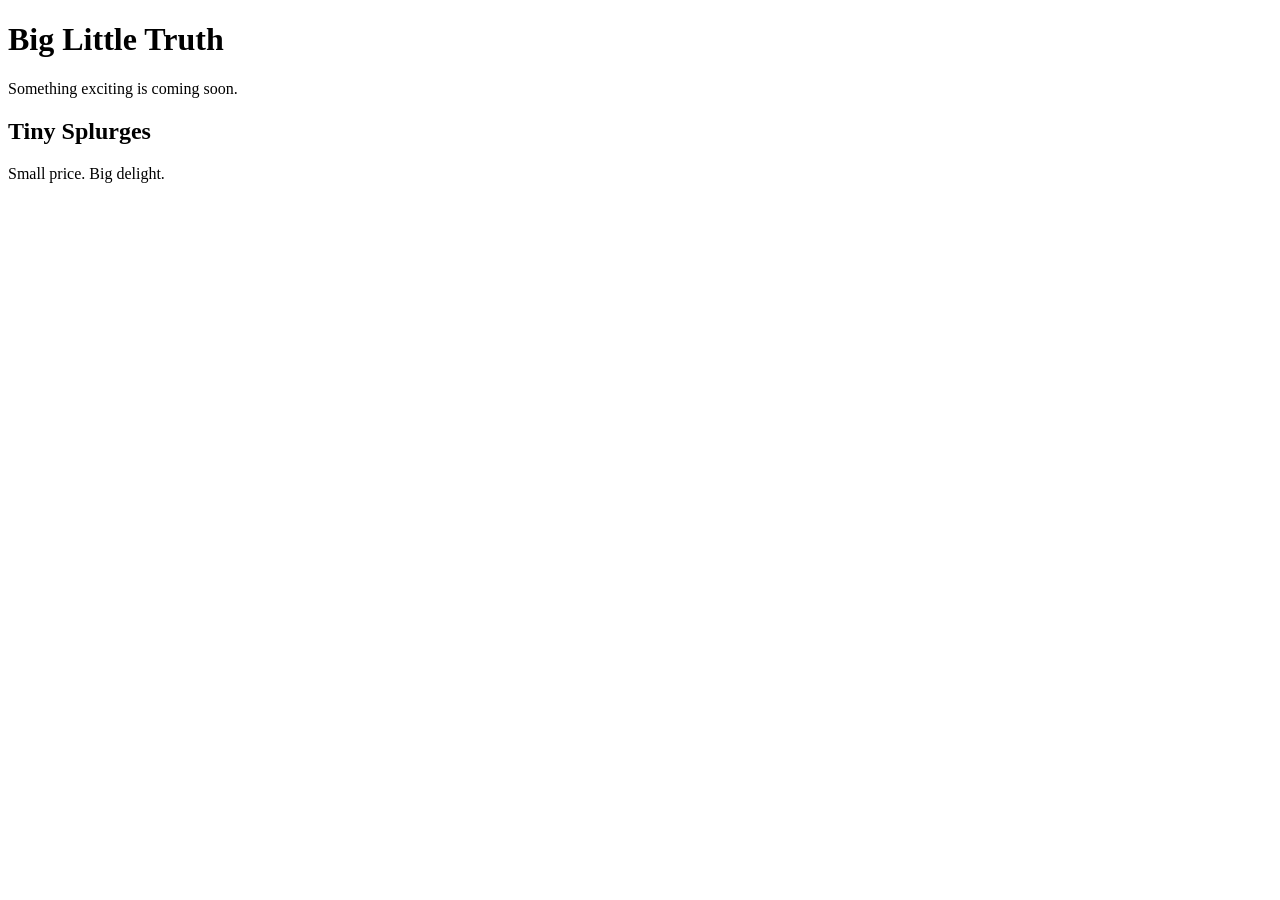
==== index.html @ 9dc6b835 "Create index.html" ====
<!DOCTYPE html>
<html lang="en">
<head>
    <meta charset="UTF-8">
    <meta name="viewport" content="width=device-width, initial-scale=1.0">
    <title>Big Little Truth</title>
</head>
<body>
    <h1>Big Little Truth</h1>
    <p>Something exciting is coming soon.</p>
    <h2>Tiny Splurges</h2>
    <p>Small price. Big delight.</p>
</body>
</html>
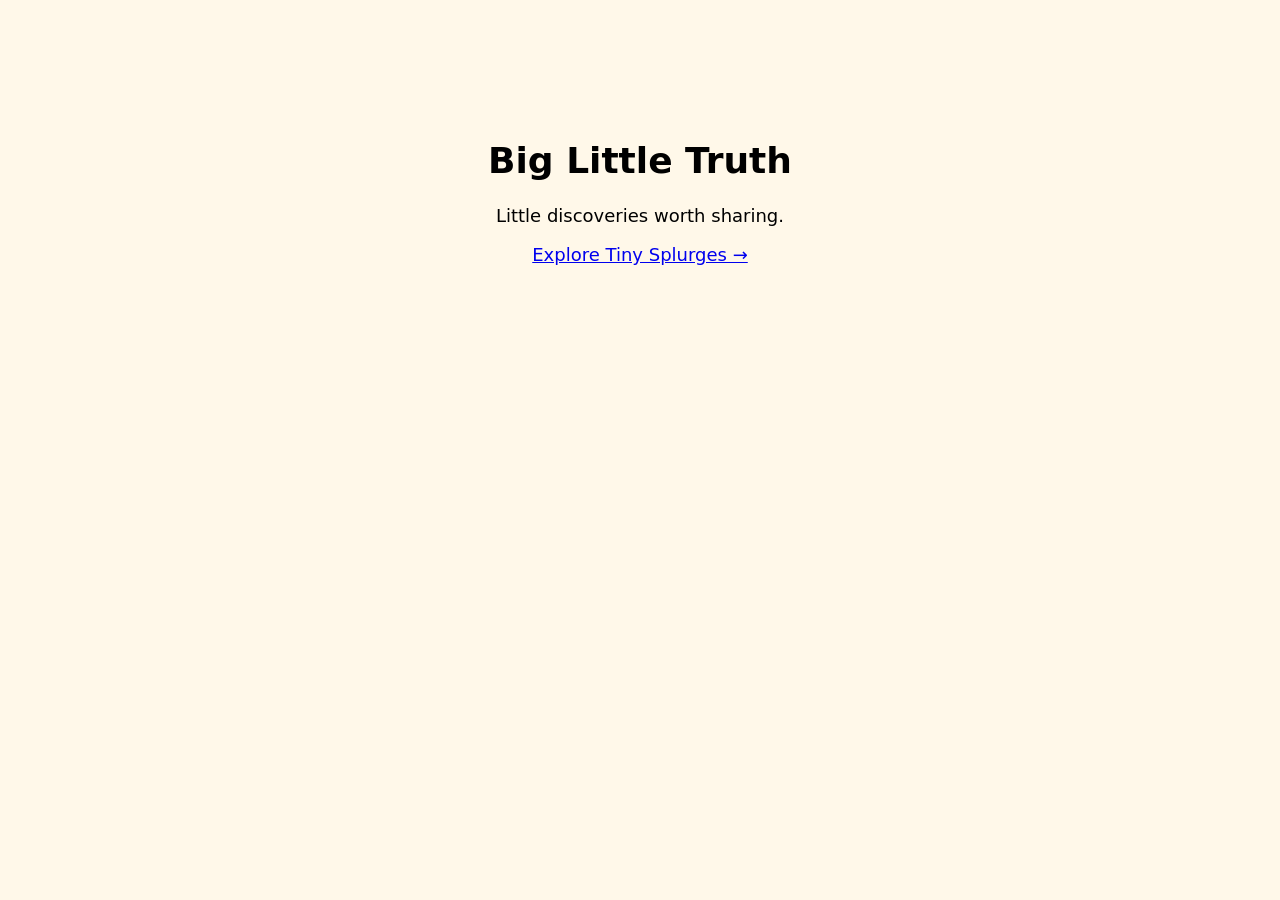
==== commit 8c8d5ac4: "Add files via upload Initial Tiny Splurges website" ====
--- a/index.html
+++ b/index.html
@@ -1,15 +1 @@
-
-<!DOCTYPE html>
-<html lang="en">
-<head>
-    <meta charset="UTF-8">
-    <meta name="viewport" content="width=device-width, initial-scale=1.0">
-    <title>Big Little Truth</title>
-</head>
-<body>
-    <h1>Big Little Truth</h1>
-    <p>Something exciting is coming soon.</p>
-    <h2>Tiny Splurges</h2>
-    <p>Small price. Big delight.</p>
-</body>
-</html>
+<!doctype html><html lang="en"><meta charset="utf-8"><meta name="viewport" content="width=device-width,initial-scale=1"><title>Big Little Truth</title><body style="font:18px system-ui;background:#fff8e9;text-align:center;padding:12vh 20px"><h1>Big Little Truth</h1><p>Little discoveries worth sharing.</p><a href="/tinysplurges/">Explore Tiny Splurges →</a></body></html>
